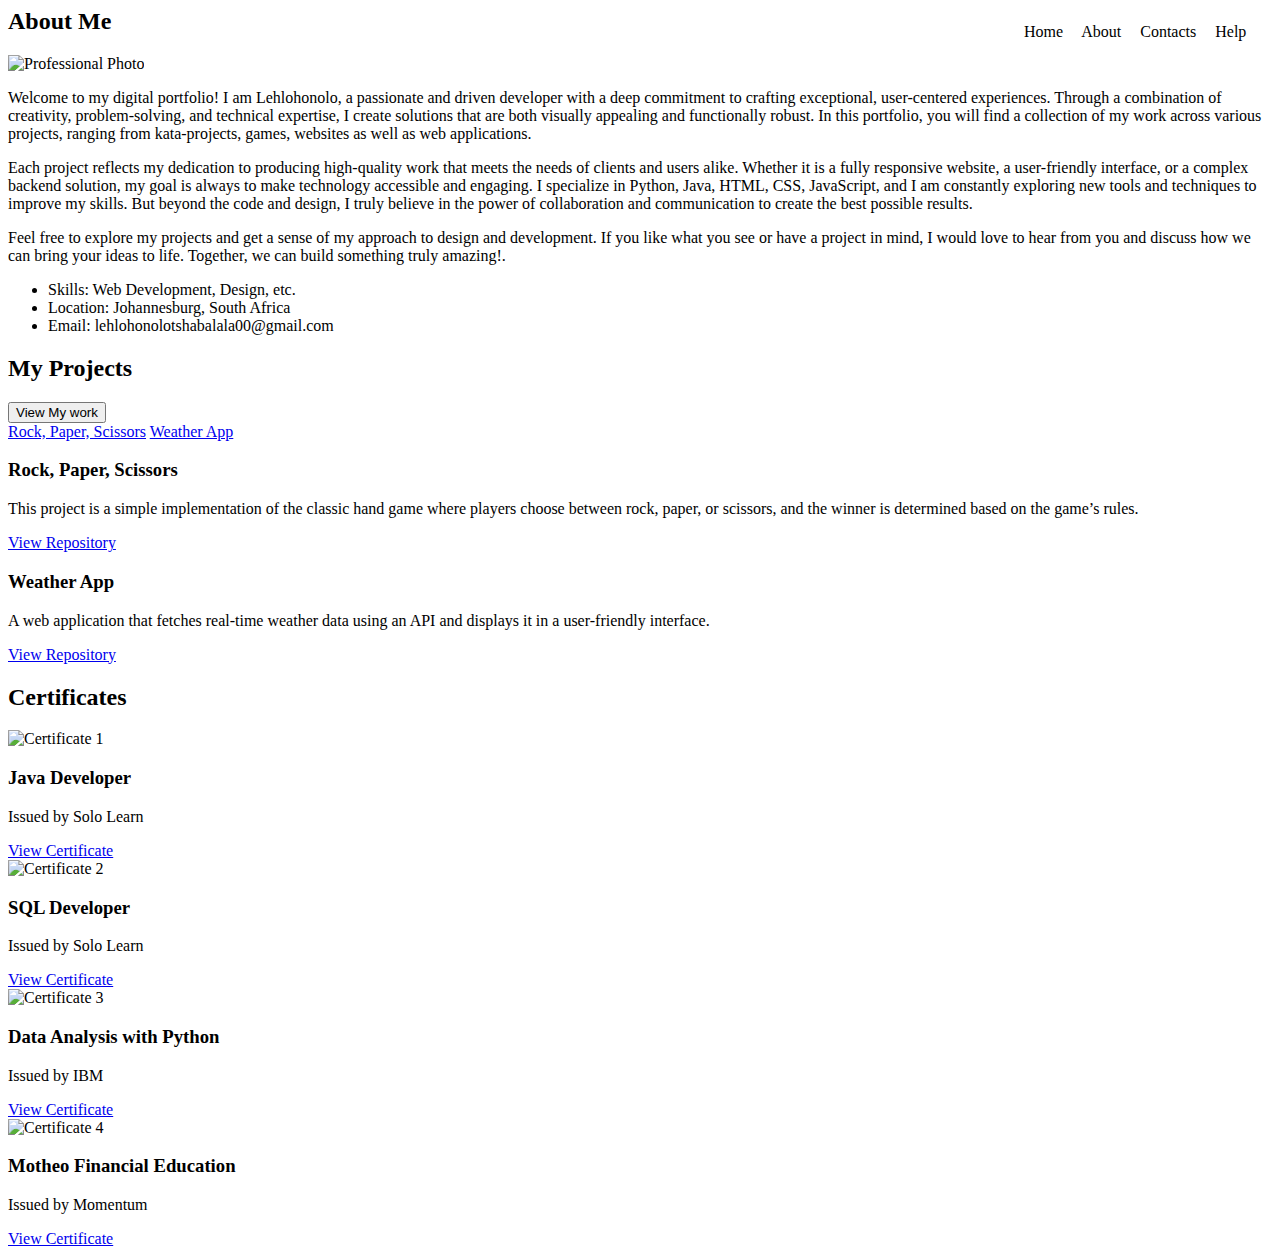
==== about_me.html @ 794bbb03 "Add About Me and Contact sections to enhance portfolio structure" ====
<!-- About Me Section -->
  <html lang="en">
    <section id="about">
        <h2>About Me</h2>
        <div class="photo-container">
            <img src="profile_photo\image.jpeg" alt="Professional Photo" class="profile-photo">
        </div>

        <p>Welcome to my digital portfolio! I am Lehlohonolo, a passionate and driven developer with a deep commitment to crafting exceptional, user-centered experiences. Through a combination of creativity, problem-solving, and technical expertise, I create solutions that are both visually appealing and functionally robust.

            In this portfolio, you will find a collection of my work across various projects, ranging from kata-projects, games, websites as well as web applications.</p>
            
            <p>Each project reflects my dedication to producing high-quality work that meets the needs of clients and users alike. Whether it is a fully responsive website, a user-friendly interface, or a complex backend solution, my goal is always to make technology accessible and engaging.
            
            I specialize in Python, Java, HTML, CSS, JavaScript, and I am constantly exploring new tools and techniques to improve my skills. But beyond the code and design, I truly believe in the power of collaboration and communication to create the best possible results.</p>
            
        <p>Feel free to explore my projects and get a sense of my approach to design and development. If you like what you see or have a project in mind, I would love to hear from you and discuss how we can bring your ideas to life. Together, we can build something truly amazing!.</p>
        <ul>
            <li>Skills: Web Development, Design, etc.</li>
            <li>Location: Johannesburg, South Africa</li>
            <li>Email: lehlohonolotshabalala00@gmail.com</li>
        </ul>
    </section>

    <div class="top-links" style="position: absolute; top: 2.5%; left: 80%;">
        <a href="" style="margin-right: 15px; text-decoration: none; color: black;">Home</a>
        <a href="" style="margin-right: 15px; text-decoration: none; color: black;">About</a>
        <a href="" style="margin-right: 15px; text-decoration: none; color: black;">Contacts</a>
        <a href="" style="margin-right: 15px; text-decoration: none; color: black;">Help</a>
    </div>

    <!-- Portfolio Section -->
    <section id="portfolio">
        <h2>My Projects</h2>
         <div class="dropdown">
            <button class="dropdown-button">View My work</button>
            <div class="dropdown-content">
                <a href="#project1" onclick="showProject('project1')">Rock, Paper, Scissors</a>
                <a href="#project2" onclick="showProject('project2')">Weather App</a>
                <!-- Add more projects here -->
            </div>
        </div>

        <!-- Project Details -->
        <div id="project1" class="project-details">
            <h3>Rock, Paper, Scissors</h3>
            <p>This project is a simple implementation of the classic hand game where players choose between rock, paper, or scissors, and the winner is determined based on the game’s rules.</p>
            <p><a href="https://github.com/HlonieLive/Rock-Paper-Scissors" target="_blank">View Repository</a></p>
        </div>

        <div id="project2" class="project-details">
            <h3>Weather App</h3>
            <p>A web application that fetches real-time weather data using an API and displays it in a user-friendly interface.</p>
            <p><a href="https://github.com/HlonieLive/Weather-App" target="_blank">View Repository</a></p>
        </div>
        <!-- Add more projects here -->
    </section>

    <!-- Certificates Section -->
    <section id="certificates">
    <h2>Certificates</h2>
    <div class="certificate">
        <img src="certificate1.jpg" alt="Certificate 1">
        <div>
            <h3>Java Developer</h3>
            <p>Issued by Solo Learn</p>
            <a href="certificate1.pdf" target="_blank">View Certificate</a>
        </div>
    </div>

    <div class="certificate">
        <img src="certificate2.jpg" alt="Certificate 2">
        <div>
            <h3>SQL Developer</h3>
            <p>Issued by Solo Learn</p>
            <a href="certificate2.pdf" target="_blank">View Certificate</a>
        </div>
    </div>

    <div class="certificate">
        <img src="certificate3.jpg" alt="Certificate 3">
        <div>
            <h3>Data Analysis with Python</h3>
            <p>Issued by IBM</p>
            <a href="certificate3.pdf" target="_blank">View Certificate</a>
        </div>

    </div>

    <div class="certificate">
        <img src="certificate4.jpg" alt="Certificate 4">
        <div>
            <h3>Motheo Financial Education</h3>
            <p>Issued by Momentum</p>
            <a href="certificates.pdf" target="_blank">View Certificate</a>
        <div>

        </div>
</section>
</html>
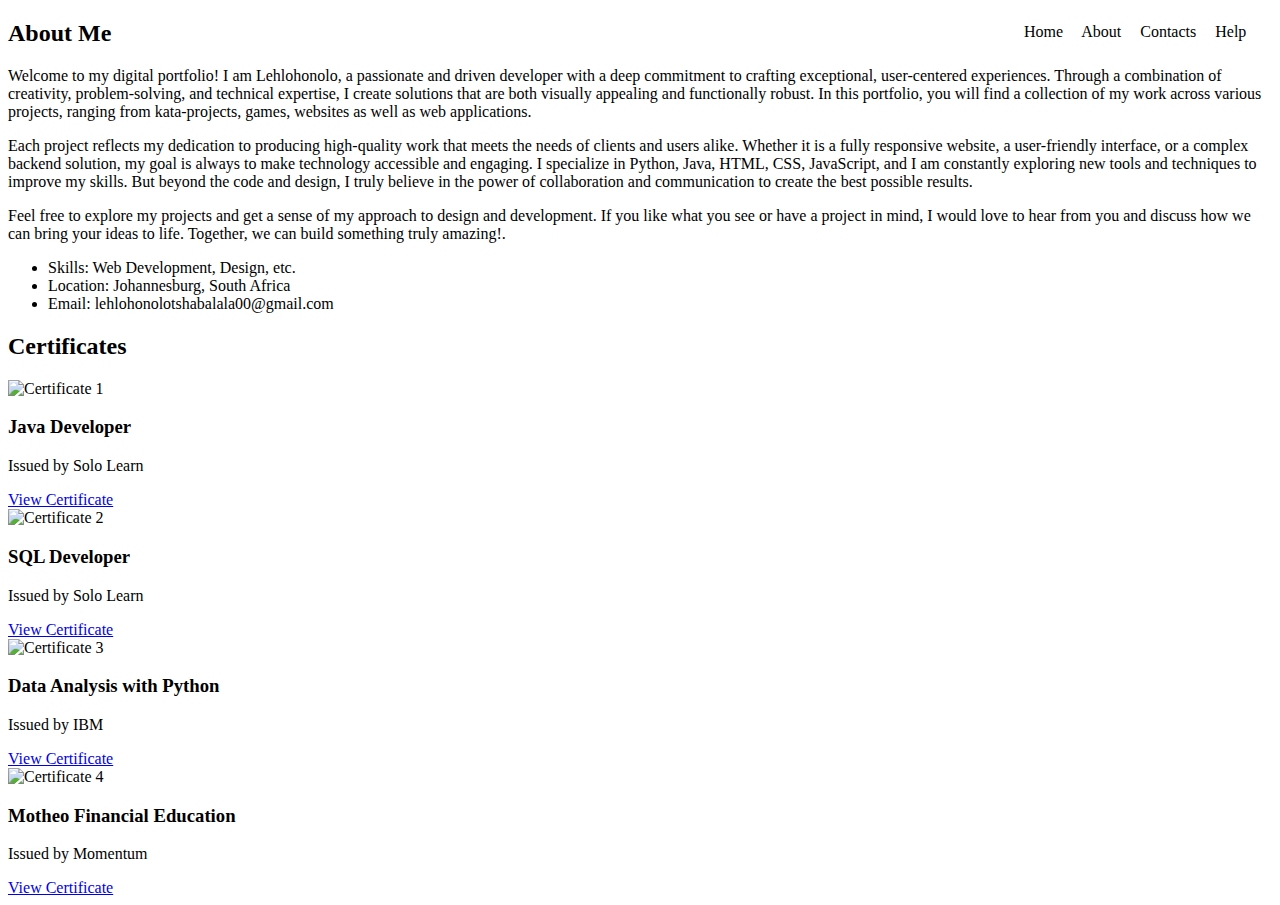
==== commit d72097c7: "Refactor About Me section and add Skills section to improve portfolio content" ====
--- a/about_me.html
+++ b/about_me.html
@@ -1,100 +1,70 @@
- <!-- About Me Section -->
-  <html lang="en">
-    <section id="about">
-        <h2>About Me</h2>
-        <div class="photo-container">
-            <img src="profile_photo\image.jpeg" alt="Professional Photo" class="profile-photo">
-        </div>
+<!DOCTYPE html>
+<html lang="en">
+<section id="about">
+    <h2>About Me</h2>
 
-        <p>Welcome to my digital portfolio! I am Lehlohonolo, a passionate and driven developer with a deep commitment to crafting exceptional, user-centered experiences. Through a combination of creativity, problem-solving, and technical expertise, I create solutions that are both visually appealing and functionally robust.
+    <p>Welcome to my digital portfolio! I am Lehlohonolo, a passionate and driven developer with a deep commitment to crafting exceptional, user-centered experiences. Through a combination of creativity, problem-solving, and technical expertise, I create solutions that are both visually appealing and functionally robust.
 
-            In this portfolio, you will find a collection of my work across various projects, ranging from kata-projects, games, websites as well as web applications.</p>
-            
-            <p>Each project reflects my dedication to producing high-quality work that meets the needs of clients and users alike. Whether it is a fully responsive website, a user-friendly interface, or a complex backend solution, my goal is always to make technology accessible and engaging.
-            
-            I specialize in Python, Java, HTML, CSS, JavaScript, and I am constantly exploring new tools and techniques to improve my skills. But beyond the code and design, I truly believe in the power of collaboration and communication to create the best possible results.</p>
-            
-        <p>Feel free to explore my projects and get a sense of my approach to design and development. If you like what you see or have a project in mind, I would love to hear from you and discuss how we can bring your ideas to life. Together, we can build something truly amazing!.</p>
-        <ul>
-            <li>Skills: Web Development, Design, etc.</li>
-            <li>Location: Johannesburg, South Africa</li>
-            <li>Email: lehlohonolotshabalala00@gmail.com</li>
-        </ul>
-    </section>
+        In this portfolio, you will find a collection of my work across various projects, ranging from kata-projects, games, websites as well as web applications.</p>
+        
+        <p>Each project reflects my dedication to producing high-quality work that meets the needs of clients and users alike. Whether it is a fully responsive website, a user-friendly interface, or a complex backend solution, my goal is always to make technology accessible and engaging.
+        
+        I specialize in Python, Java, HTML, CSS, JavaScript, and I am constantly exploring new tools and techniques to improve my skills. But beyond the code and design, I truly believe in the power of collaboration and communication to create the best possible results.</p>
+        
+    <p>Feel free to explore my projects and get a sense of my approach to design and development. If you like what you see or have a project in mind, I would love to hear from you and discuss how we can bring your ideas to life. Together, we can build something truly amazing!.</p>
+    <ul>
+        <li>Skills: Web Development, Design, etc.</li>
+        <li>Location: Johannesburg, South Africa</li>
+        <li>Email: lehlohonolotshabalala00@gmail.com</li>
+    </ul>
+</section>
 
-    <div class="top-links" style="position: absolute; top: 2.5%; left: 80%;">
-        <a href="" style="margin-right: 15px; text-decoration: none; color: black;">Home</a>
-        <a href="" style="margin-right: 15px; text-decoration: none; color: black;">About</a>
-        <a href="" style="margin-right: 15px; text-decoration: none; color: black;">Contacts</a>
-        <a href="" style="margin-right: 15px; text-decoration: none; color: black;">Help</a>
+<div class="top-links" style="position: absolute; top: 2.5%; left: 80%;">
+    <a href="" style="margin-right: 15px; text-decoration: none; color: black;">Home</a>
+    <a href="" style="margin-right: 15px; text-decoration: none; color: black;">About</a>
+    <a href="" style="margin-right: 15px; text-decoration: none; color: black;">Contacts</a>
+    <a href="" style="margin-right: 15px; text-decoration: none; color: black;">Help</a>
+</div>
+
+<!-- Certificates Section -->
+<section id="certificates">
+<h2>Certificates</h2>
+<div class="certificate">
+    <img src="certificate1.jpg" alt="Certificate 1">
+    <div>
+        <h3>Java Developer</h3>
+        <p>Issued by Solo Learn</p>
+        <a href="certificate1.pdf" target="_blank">View Certificate</a>
+    </div>
+</div>
+
+<div class="certificate">
+    <img src="certificate2.jpg" alt="Certificate 2">
+    <div>
+        <h3>SQL Developer</h3>
+        <p>Issued by Solo Learn</p>
+        <a href="certificate2.pdf" target="_blank">View Certificate</a>
+    </div>
+</div>
+
+<div class="certificate">
+    <img src="certificate3.jpg" alt="Certificate 3">
+    <div>
+        <h3>Data Analysis with Python</h3>
+        <p>Issued by IBM</p>
+        <a href="certificate3.pdf" target="_blank">View Certificate</a>
     </div>
 
-    <!-- Portfolio Section -->
-    <section id="portfolio">
-        <h2>My Projects</h2>
-         <div class="dropdown">
-            <button class="dropdown-button">View My work</button>
-            <div class="dropdown-content">
-                <a href="#project1" onclick="showProject('project1')">Rock, Paper, Scissors</a>
-                <a href="#project2" onclick="showProject('project2')">Weather App</a>
-                <!-- Add more projects here -->
-            </div>
-        </div>
+</div>
 
-        <!-- Project Details -->
-        <div id="project1" class="project-details">
-            <h3>Rock, Paper, Scissors</h3>
-            <p>This project is a simple implementation of the classic hand game where players choose between rock, paper, or scissors, and the winner is determined based on the game’s rules.</p>
-            <p><a href="https://github.com/HlonieLive/Rock-Paper-Scissors" target="_blank">View Repository</a></p>
-        </div>
-
-        <div id="project2" class="project-details">
-            <h3>Weather App</h3>
-            <p>A web application that fetches real-time weather data using an API and displays it in a user-friendly interface.</p>
-            <p><a href="https://github.com/HlonieLive/Weather-App" target="_blank">View Repository</a></p>
-        </div>
-        <!-- Add more projects here -->
-    </section>
-
-    <!-- Certificates Section -->
-    <section id="certificates">
-    <h2>Certificates</h2>
-    <div class="certificate">
-        <img src="certificate1.jpg" alt="Certificate 1">
-        <div>
-            <h3>Java Developer</h3>
-            <p>Issued by Solo Learn</p>
-            <a href="certificate1.pdf" target="_blank">View Certificate</a>
-        </div>
-    </div>
-
-    <div class="certificate">
-        <img src="certificate2.jpg" alt="Certificate 2">
-        <div>
-            <h3>SQL Developer</h3>
-            <p>Issued by Solo Learn</p>
-            <a href="certificate2.pdf" target="_blank">View Certificate</a>
-        </div>
-    </div>
-
-    <div class="certificate">
-        <img src="certificate3.jpg" alt="Certificate 3">
-        <div>
-            <h3>Data Analysis with Python</h3>
-            <p>Issued by IBM</p>
-            <a href="certificate3.pdf" target="_blank">View Certificate</a>
-        </div>
+<div class="certificate">
+    <img src="certificate4.jpg" alt="Certificate 4">
+    <div>
+        <h3>Motheo Financial Education</h3>
+        <p>Issued by Momentum</p>
+        <a href="certificates.pdf" target="_blank">View Certificate</a>
+    <div>
 
     </div>
-
-    <div class="certificate">
-        <img src="certificate4.jpg" alt="Certificate 4">
-        <div>
-            <h3>Motheo Financial Education</h3>
-            <p>Issued by Momentum</p>
-            <a href="certificates.pdf" target="_blank">View Certificate</a>
-        <div>
-
-        </div>
 </section>
 </html>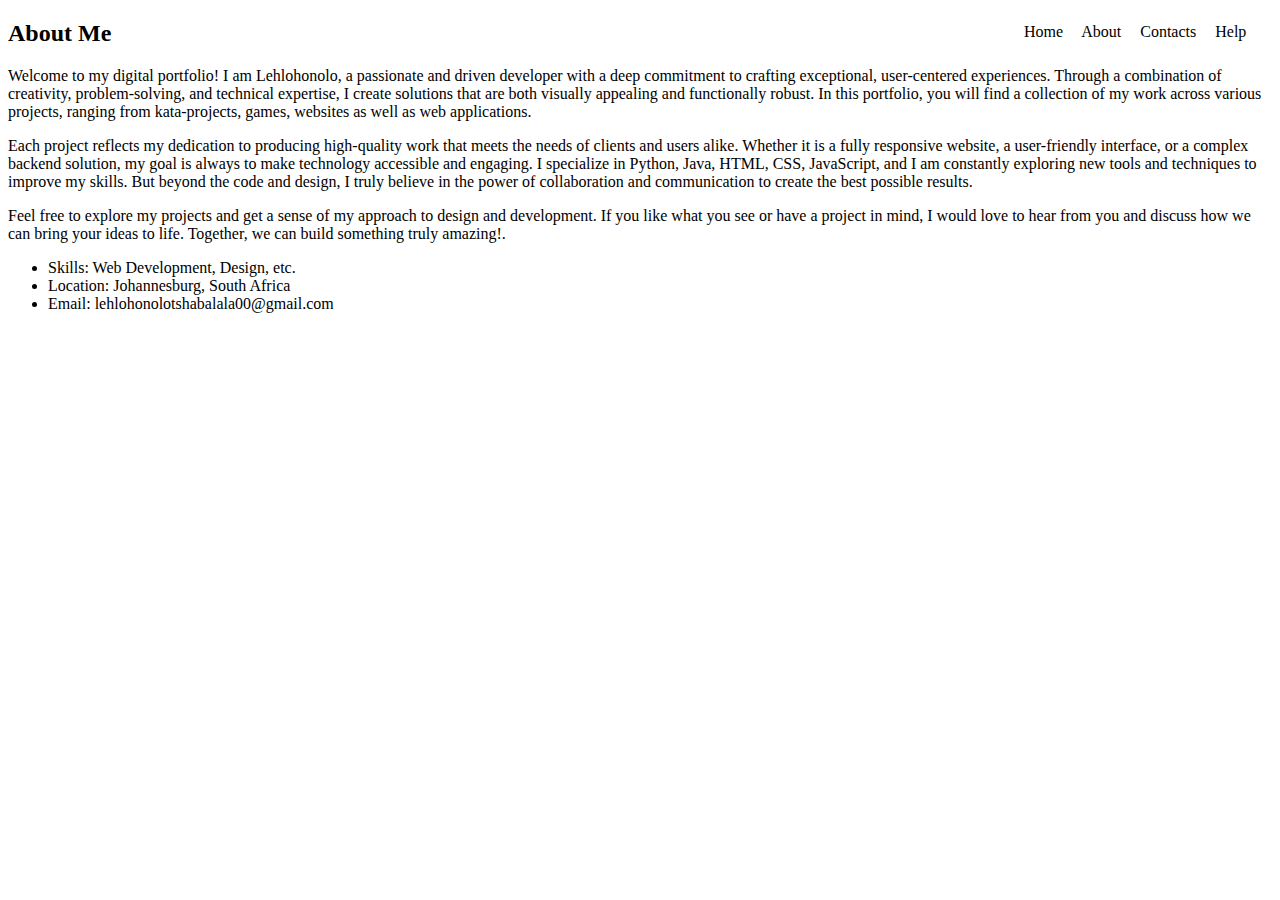
==== commit b40e9781: "Add certificates section and restructure about me page for improved organization" ====
--- a/about_me.html
+++ b/about_me.html
@@ -1,70 +1,30 @@
 <!DOCTYPE html>
 <html lang="en">
-<section id="about">
-    <h2>About Me</h2>
+    <body>
+        <section id="about">
+            <h2>About Me</h2>
 
-    <p>Welcome to my digital portfolio! I am Lehlohonolo, a passionate and driven developer with a deep commitment to crafting exceptional, user-centered experiences. Through a combination of creativity, problem-solving, and technical expertise, I create solutions that are both visually appealing and functionally robust.
+            <p>Welcome to my digital portfolio! I am Lehlohonolo, a passionate and driven developer with a deep commitment to crafting exceptional, user-centered experiences. Through a combination of creativity, problem-solving, and technical expertise, I create solutions that are both visually appealing and functionally robust.
 
-        In this portfolio, you will find a collection of my work across various projects, ranging from kata-projects, games, websites as well as web applications.</p>
-        
-        <p>Each project reflects my dedication to producing high-quality work that meets the needs of clients and users alike. Whether it is a fully responsive website, a user-friendly interface, or a complex backend solution, my goal is always to make technology accessible and engaging.
-        
-        I specialize in Python, Java, HTML, CSS, JavaScript, and I am constantly exploring new tools and techniques to improve my skills. But beyond the code and design, I truly believe in the power of collaboration and communication to create the best possible results.</p>
-        
-    <p>Feel free to explore my projects and get a sense of my approach to design and development. If you like what you see or have a project in mind, I would love to hear from you and discuss how we can bring your ideas to life. Together, we can build something truly amazing!.</p>
-    <ul>
-        <li>Skills: Web Development, Design, etc.</li>
-        <li>Location: Johannesburg, South Africa</li>
-        <li>Email: lehlohonolotshabalala00@gmail.com</li>
-    </ul>
-</section>
+                In this portfolio, you will find a collection of my work across various projects, ranging from kata-projects, games, websites as well as web applications.</p>
+                
+                <p>Each project reflects my dedication to producing high-quality work that meets the needs of clients and users alike. Whether it is a fully responsive website, a user-friendly interface, or a complex backend solution, my goal is always to make technology accessible and engaging.
+                
+                I specialize in Python, Java, HTML, CSS, JavaScript, and I am constantly exploring new tools and techniques to improve my skills. But beyond the code and design, I truly believe in the power of collaboration and communication to create the best possible results.</p>
+                
+            <p>Feel free to explore my projects and get a sense of my approach to design and development. If you like what you see or have a project in mind, I would love to hear from you and discuss how we can bring your ideas to life. Together, we can build something truly amazing!.</p>
+            <ul>
+                <li>Skills: Web Development, Design, etc.</li>
+                <li>Location: Johannesburg, South Africa</li>
+                <li>Email: lehlohonolotshabalala00@gmail.com</li>
+            </ul>
+        </section>
 
-<div class="top-links" style="position: absolute; top: 2.5%; left: 80%;">
-    <a href="" style="margin-right: 15px; text-decoration: none; color: black;">Home</a>
-    <a href="" style="margin-right: 15px; text-decoration: none; color: black;">About</a>
-    <a href="" style="margin-right: 15px; text-decoration: none; color: black;">Contacts</a>
-    <a href="" style="margin-right: 15px; text-decoration: none; color: black;">Help</a>
-</div>
-
-<!-- Certificates Section -->
-<section id="certificates">
-<h2>Certificates</h2>
-<div class="certificate">
-    <img src="certificate1.jpg" alt="Certificate 1">
-    <div>
-        <h3>Java Developer</h3>
-        <p>Issued by Solo Learn</p>
-        <a href="certificate1.pdf" target="_blank">View Certificate</a>
-    </div>
-</div>
-
-<div class="certificate">
-    <img src="certificate2.jpg" alt="Certificate 2">
-    <div>
-        <h3>SQL Developer</h3>
-        <p>Issued by Solo Learn</p>
-        <a href="certificate2.pdf" target="_blank">View Certificate</a>
-    </div>
-</div>
-
-<div class="certificate">
-    <img src="certificate3.jpg" alt="Certificate 3">
-    <div>
-        <h3>Data Analysis with Python</h3>
-        <p>Issued by IBM</p>
-        <a href="certificate3.pdf" target="_blank">View Certificate</a>
-    </div>
-
-</div>
-
-<div class="certificate">
-    <img src="certificate4.jpg" alt="Certificate 4">
-    <div>
-        <h3>Motheo Financial Education</h3>
-        <p>Issued by Momentum</p>
-        <a href="certificates.pdf" target="_blank">View Certificate</a>
-    <div>
-
-    </div>
-</section>
+        <div class="top-links" style="position: absolute; top: 2.5%; left: 80%;">
+            <a href="" style="margin-right: 15px; text-decoration: none; color: black;">Home</a>
+            <a href="" style="margin-right: 15px; text-decoration: none; color: black;">About</a>
+            <a href="" style="margin-right: 15px; text-decoration: none; color: black;">Contacts</a>
+            <a href="" style="margin-right: 15px; text-decoration: none; color: black;">Help</a>
+        </div>
+    </body>
 </html>